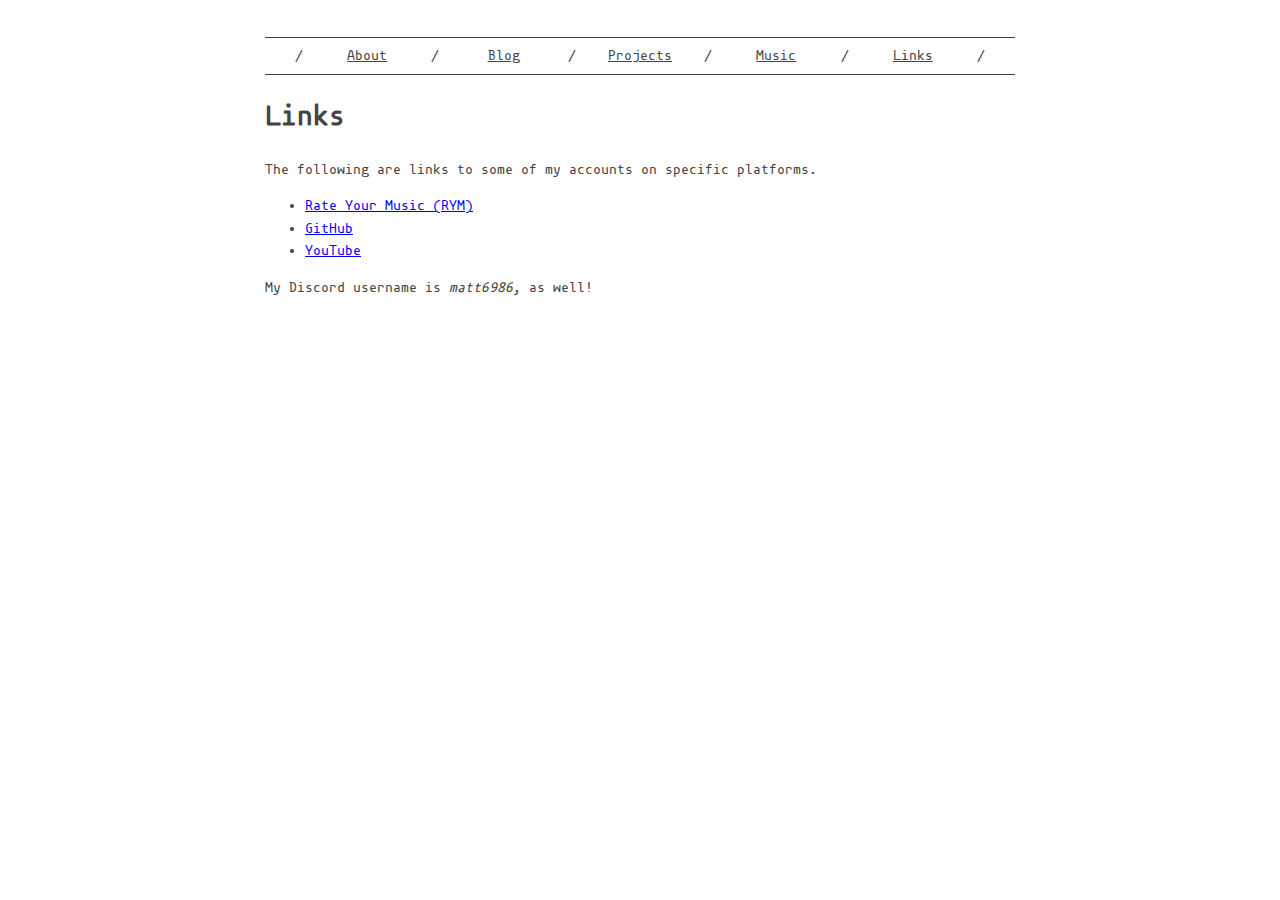
==== links.html @ f58dae76 "Added links page + tweaks" ====
<!DOCTYPE html>
<html lang="en-AU">

<head>
    <meta charset="UTF-8">
    <meta name="viewport" content="width=device-width, initial-scale=1.0">

    <title>About</title>

    <link rel="stylesheet" href="./css/main.css">
    <link rel="stylesheet" href="./css/navbar.css">

    <script src="./js/add_navbar.js"></script>
</head>

<body>
    <div id="navbar"></div>

    <h1>Links</h1>

    <div class="links-container">
        <p>The following are links to some of my accounts on specific platforms.</p>
        <ul>
            <li><a href="https://rateyourmusic.com/~ProbablyOK">Rate Your Music (RYM)</a></li>
            <li><a href="https://github.com/probablyok">GitHub</a></li>
            <li><a href="https://www.youtube.com/@Probably0K">YouTube</a></li>
        </ul>
        <p>My Discord username is <span style="font-style: italic;">matt6986</span>, as well!</p>
    </div>
</body>

</html>
---- css/main.css ----
@font-face {
    font-family: "Karla-Bold";
    src: url(../fonts/Karla/Karla-Bold.ttf);
}

@font-face {
    font-family: "Karla-BoldItalic";
    src: url(../fonts/Karla/Karla-BoldItalic.ttf);
}

@font-face {
    font-family: "Karla-Italic";
    src: url(../fonts/Karla/Karla-Italic.ttf);
}

@font-face {
    font-family: "Karla-Regular";
    src: url(../fonts/Karla/Karla-Regular.ttf);
}

@font-face {
    font-family: "mononoki-Bold";
    src: url(../fonts/mononoki/mononoki-Bold.ttf);
}

@font-face {
    font-family: "mononoki-Bolditalic";
    src: url(../fonts/mononoki/mononoki-BoldItalic.ttf);
}

@font-face {
    font-family: "mononoki-Italic";
    src: url(../fonts/mononoki/mononoki-Italic.ttf);
}

@font-face {
    font-family: "mononoki-Regular";
    src: url(../fonts/mononoki/mononoki-Regular.ttf);
}

body {
    margin: 20px auto;
    max-width: 750px;
    line-height: 1.6;
    font-size: 14px;
    font-family: "mononoki-Regular", monospace;
    color: #444;
    padding: 10px;
}

h1, h2, h3 {
    line-height: 1.2;
    margin: 25px 0px;
}

p {
    margin-top: auto;
}

p.last-p {
    margin-bottom: auto;
}

p.caption {
    margin-bottom: auto;
    font-size: 12px;
    border-top: 1px #444 solid;
    border-bottom: 1px #444 solid;
    text-align: center;
    padding: 4px;
}

hr {
    border: 0;
    height: 1px;
    background-color: #444;
}
---- css/navbar.css ----
.page-links {
    display: grid;
    grid-template-columns: repeat(11, 1fr);
    margin: auto
}

.page-links-item:hover {
    color:#aaa;
}

.page-links-item {
    text-align: center;
    margin: auto;
    color: #444;
}
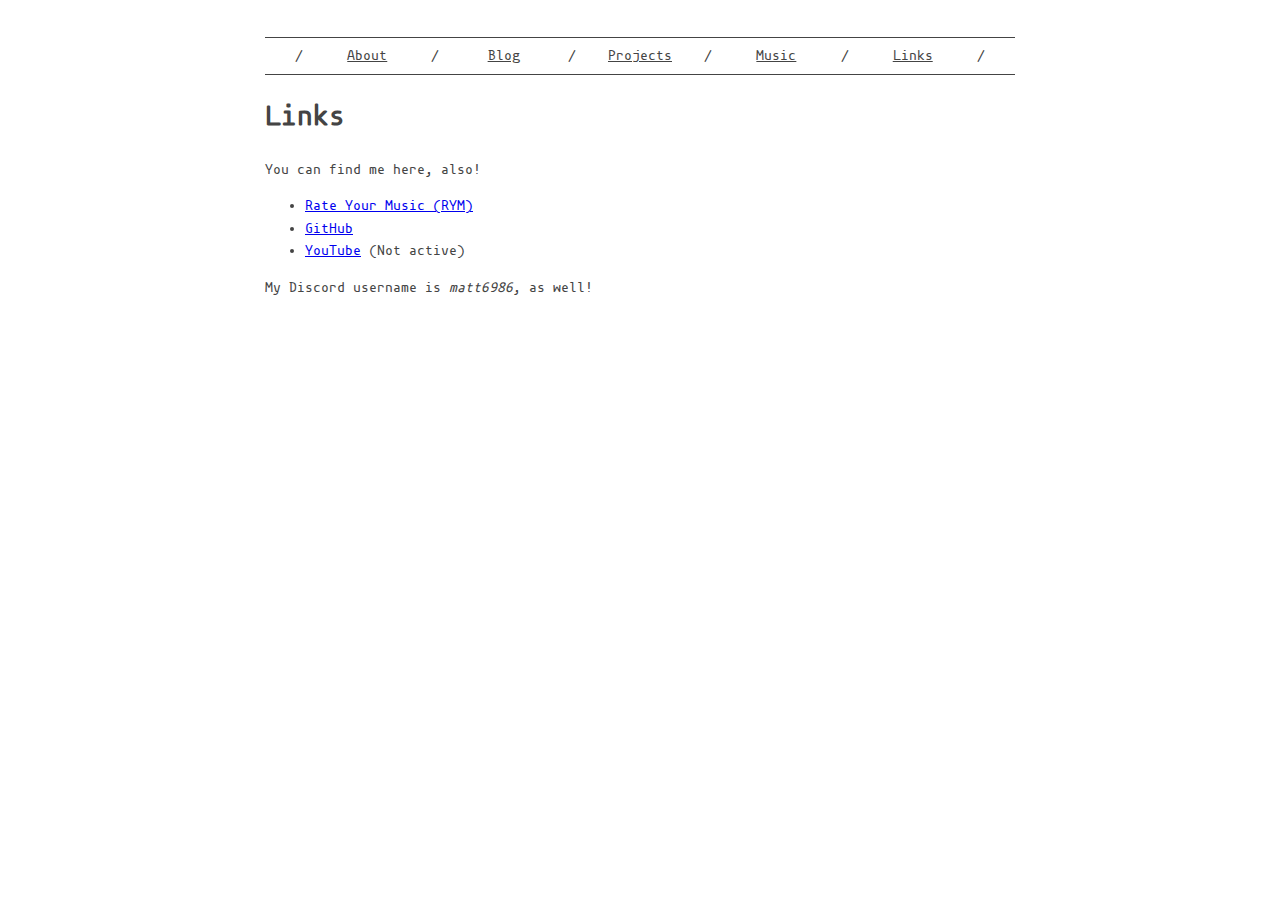
==== commit b724782b: "changes to about" ====
--- a/links.html
+++ b/links.html
@@ -2,31 +2,31 @@
 <html lang="en-AU">
 
 <head>
-    <meta charset="UTF-8">
-    <meta name="viewport" content="width=device-width, initial-scale=1.0">
+	<meta charset="UTF-8">
+	<meta name="viewport" content="width=device-width, initial-scale=1.0">
 
-    <title>About</title>
+	<title>About</title>
 
-    <link rel="stylesheet" href="./css/main.css">
-    <link rel="stylesheet" href="./css/navbar.css">
+	<link rel="stylesheet" href="./css/main.css">
+	<link rel="stylesheet" href="./css/navbar.css">
 
-    <script src="./js/add_navbar.js"></script>
+	<script src="./js/add_navbar.js"></script>
 </head>
 
 <body>
-    <div id="navbar"></div>
+	<div id="navbar"></div>
 
-    <h1>Links</h1>
+	<h1>Links</h1>
 
-    <div class="links-container">
-        <p>The following are links to some of my accounts on specific platforms.</p>
-        <ul>
-            <li><a href="https://rateyourmusic.com/~ProbablyOK">Rate Your Music (RYM)</a></li>
-            <li><a href="https://github.com/probablyok">GitHub</a></li>
-            <li><a href="https://www.youtube.com/@Probably0K">YouTube</a></li>
-        </ul>
-        <p>My Discord username is <span style="font-style: italic;">matt6986</span>, as well!</p>
-    </div>
+	<div class="links-container">
+		<p>You can find me here, also!</p>
+		<ul>
+			<li><a href="https://rateyourmusic.com/~ProbablyOK">Rate Your Music (RYM)</a></li>
+			<li><a href="https://github.com/probablyok">GitHub</a></li>
+			<li><a href="https://www.youtube.com/@Probably0K">YouTube</a> (Not active)</li>
+		</ul>
+		<p>My Discord username is <span style="font-style: italic;">matt6986</span>, as well!</p>
+	</div>
 </body>
 
 </html>--- a/css/main.css
+++ b/css/main.css
@@ -1,77 +1,79 @@
 @font-face {
-    font-family: "Karla-Bold";
-    src: url(../fonts/Karla/Karla-Bold.ttf);
+	font-family: "Karla-Bold";
+	src: url(../fonts/Karla/Karla-Bold.ttf);
 }
 
 @font-face {
-    font-family: "Karla-BoldItalic";
-    src: url(../fonts/Karla/Karla-BoldItalic.ttf);
+	font-family: "Karla-BoldItalic";
+	src: url(../fonts/Karla/Karla-BoldItalic.ttf);
 }
 
 @font-face {
-    font-family: "Karla-Italic";
-    src: url(../fonts/Karla/Karla-Italic.ttf);
+	font-family: "Karla-Italic";
+	src: url(../fonts/Karla/Karla-Italic.ttf);
 }
 
 @font-face {
-    font-family: "Karla-Regular";
-    src: url(../fonts/Karla/Karla-Regular.ttf);
+	font-family: "Karla-Regular";
+	src: url(../fonts/Karla/Karla-Regular.ttf);
 }
 
 @font-face {
-    font-family: "mononoki-Bold";
-    src: url(../fonts/mononoki/mononoki-Bold.ttf);
+	font-family: "mononoki-Bold";
+	src: url(../fonts/mononoki/mononoki-Bold.ttf);
 }
 
 @font-face {
-    font-family: "mononoki-Bolditalic";
-    src: url(../fonts/mononoki/mononoki-BoldItalic.ttf);
+	font-family: "mononoki-Bolditalic";
+	src: url(../fonts/mononoki/mononoki-BoldItalic.ttf);
 }
 
 @font-face {
-    font-family: "mononoki-Italic";
-    src: url(../fonts/mononoki/mononoki-Italic.ttf);
+	font-family: "mononoki-Italic";
+	src: url(../fonts/mononoki/mononoki-Italic.ttf);
 }
 
 @font-face {
-    font-family: "mononoki-Regular";
-    src: url(../fonts/mononoki/mononoki-Regular.ttf);
+	font-family: "mononoki-Regular";
+	src: url(../fonts/mononoki/mononoki-Regular.ttf);
 }
 
 body {
-    margin: 20px auto;
-    max-width: 750px;
-    line-height: 1.6;
-    font-size: 14px;
-    font-family: "mononoki-Regular", monospace;
-    color: #444;
-    padding: 10px;
+	margin: 20px auto;
+	max-width: 750px;
+	line-height: 1.6;
+	font-size: 14px;
+	font-family: "mononoki-Regular", monospace;
+	color: #444;
+	padding: 10px;
 }
 
-h1, h2, h3 {
-    line-height: 1.2;
-    margin: 25px 0px;
+h1,
+h2,
+h3 {
+	line-height: 1.2;
+	margin: 25px 0px;
 }
 
 p {
-    margin-top: auto;
+	margin-top: auto;
 }
 
 p.last-p {
-    margin-bottom: auto;
+	margin-bottom: auto;
 }
 
 p.caption {
-    margin-bottom: auto;
-    font-size: 12px;
-    border-top: 1px #444 solid;
-    border-bottom: 1px #444 solid;
-    text-align: center;
-    padding: 4px;
+	margin-bottom: auto;
+	font-size: 12px;
+	border-top: 1px #444 solid;
+	border-bottom: 1px #444 solid;
+	text-align: center;
+	padding: 4px;
 }
 
 hr {
-    border: 0;
-    height: 1px;
-    background-color: #444;
+	border: 0;
+	height: 1px;
+	background-color: #444;
 }--- a/css/navbar.css
+++ b/css/navbar.css
@@ -1,15 +1,15 @@
 .page-links {
-    display: grid;
-    grid-template-columns: repeat(11, 1fr);
-    margin: auto
+	display: grid;
+	grid-template-columns: repeat(11, 1fr);
+	margin: auto
 }
 
 .page-links-item:hover {
-    color:#aaa;
+	color: #aaa;
 }
 
 .page-links-item {
-    text-align: center;
-    margin: auto;
-    color: #444;
+	text-align: center;
+	margin: auto;
+	color: #444;
 }